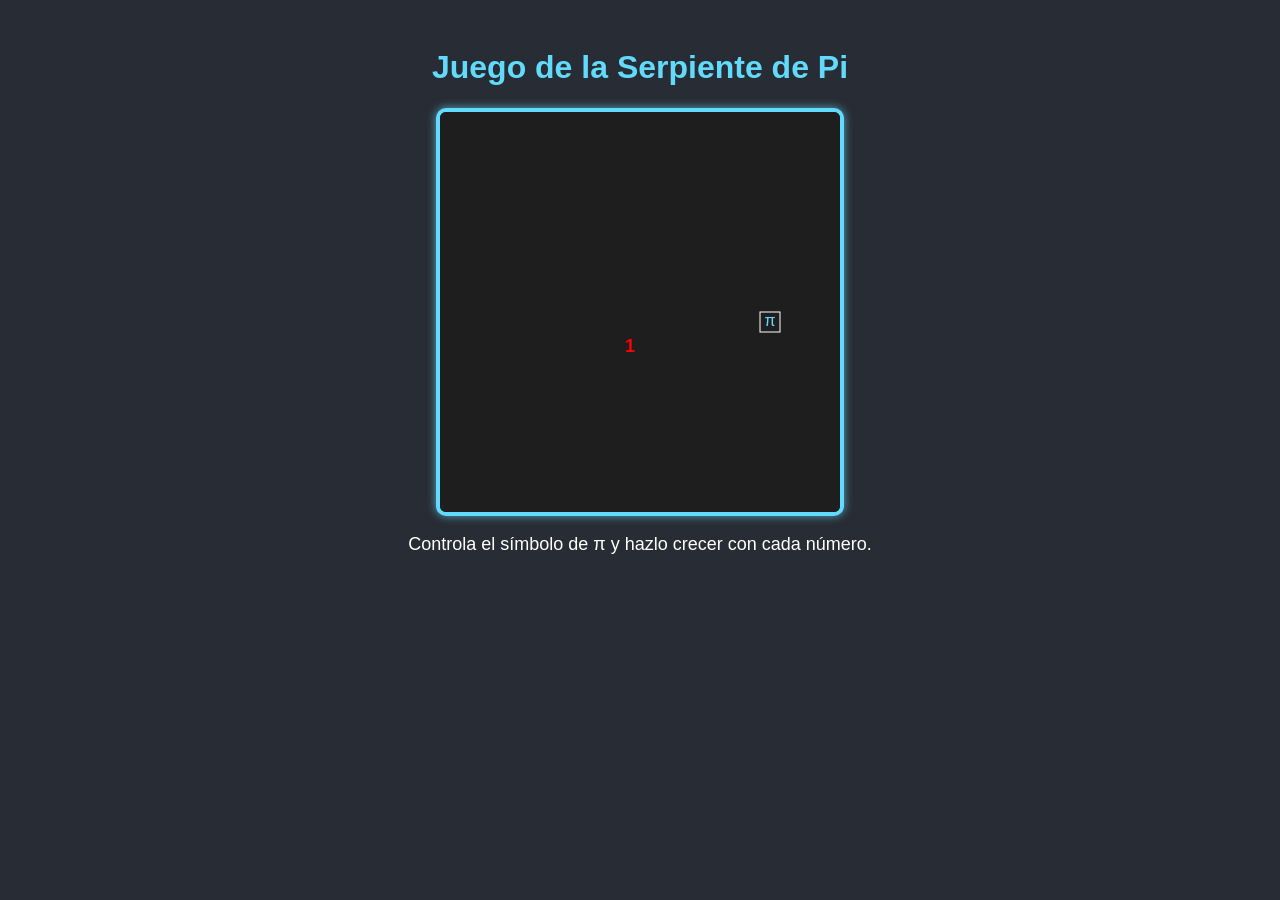
==== Snake.pi.html @ 7f3802c8 "Add files via upload" ====
<!DOCTYPE html>
<html lang="es">
<head>
    <meta charset="UTF-8">
    <meta name="viewport" content="width=device-width, initial-scale=1.0">
    <title>Juego de Pi Snake</title>
    <style>
        body {
            font-family: Arial, sans-serif;
            text-align: center;
            background-color: #282c34;
            color: white;
            padding: 20px;
        }
        h1 {
            color: #61dafb;
        }
        canvas {
            background: #1e1e1e;
            display: block;
            margin: auto;
            border: 4px solid #61dafb;
            border-radius: 10px;
            box-shadow: 0 0 10px rgba(97, 218, 251, 0.7);
        }
        p {
            font-size: 18px;
        }
    </style>
</head>
<body>
    <h1>Juego de la Serpiente de Pi</h1>
    <canvas id="gameCanvas" width="400" height="400"></canvas>
    <p>Controla el símbolo de π y hazlo crecer con cada número.</p>
    <script>
        const canvas = document.getElementById("gameCanvas");
        const ctx = canvas.getContext("2d");
        const gridSize = 20;
        let piDigits = "14159265358979323846";
        let piIndex = 0;
        let snake = [{ x: 200, y: 200 }];
        let direction = { x: gridSize, y: 0 };
        let food = generateFood();
        let speed = 200;
        let gameInterval;

        document.addEventListener("keydown", changeDirection);
        startGame();

        function startGame() {
            gameInterval = setInterval(updateGame, speed);
        }

        function updateGame() {
            let head = { x: snake[0].x + direction.x, y: snake[0].y + direction.y };
            
            // Traspaso de paredes
            if (head.x < 0) head.x = canvas.width - gridSize;
            if (head.x >= canvas.width) head.x = 0;
            if (head.y < 0) head.y = canvas.height - gridSize;
            if (head.y >= canvas.height) head.y = 0;
            
            snake.unshift(head);
            
            if (head.x === food.x && head.y === food.y) {
                piIndex++;
                food = generateFood();
                speed = Math.max(50, speed - 5); // Aumento progresivo de velocidad
                clearInterval(gameInterval);
                gameInterval = setInterval(updateGame, speed);
            } else {
                snake.pop();
            }
            
            if (checkCollision(head)) {
                resetGame();
            }
            
            drawGame();
        }

        function drawGame() {
            ctx.fillStyle = "#1e1e1e";
            ctx.fillRect(0, 0, canvas.width, canvas.height);
            
            ctx.fillStyle = "#61dafb";
            ctx.font = "16px Arial";
            ctx.textAlign = "center";
            ctx.textBaseline = "middle";
            
            snake.forEach((segment, index) => {
                ctx.fillText(index === 0 ? "π" : piDigits[(index - 1) % piDigits.length], segment.x + 10, segment.y + 10);
                ctx.strokeStyle = "#fff";
                ctx.strokeRect(segment.x, segment.y, gridSize, gridSize);
            });
            
            ctx.fillStyle = "red";
            ctx.font = "bold 18px Arial";
            ctx.fillText(piDigits[piIndex % piDigits.length], food.x + 10, food.y + 15);
        }

        function generateFood() {
            return {
                x: Math.floor(Math.random() * (canvas.width / gridSize)) * gridSize,
                y: Math.floor(Math.random() * (canvas.height / gridSize)) * gridSize
            };
        }

        function changeDirection(event) {
            const key = event.key;
            if (key === "ArrowUp" && direction.y === 0) {
                direction = { x: 0, y: -gridSize };
            } else if (key === "ArrowDown" && direction.y === 0) {
                direction = { x: 0, y: gridSize };
            } else if (key === "ArrowLeft" && direction.x === 0) {
                direction = { x: -gridSize, y: 0 };
            } else if (key === "ArrowRight" && direction.x === 0) {
                direction = { x: gridSize, y: 0 };
            }
        }

        function checkCollision(head) {
            return snake.some((seg, i) => i !== 0 && seg.x === head.x && seg.y === head.y);
        }

        function resetGame() {
            clearInterval(gameInterval);
            snake = [{ x: 200, y: 200 }];
            direction = { x: gridSize, y: 0 };
            piIndex = 0;
            speed = 200;
            food = generateFood();
            startGame();
        }
    </script>
</body>
</html>
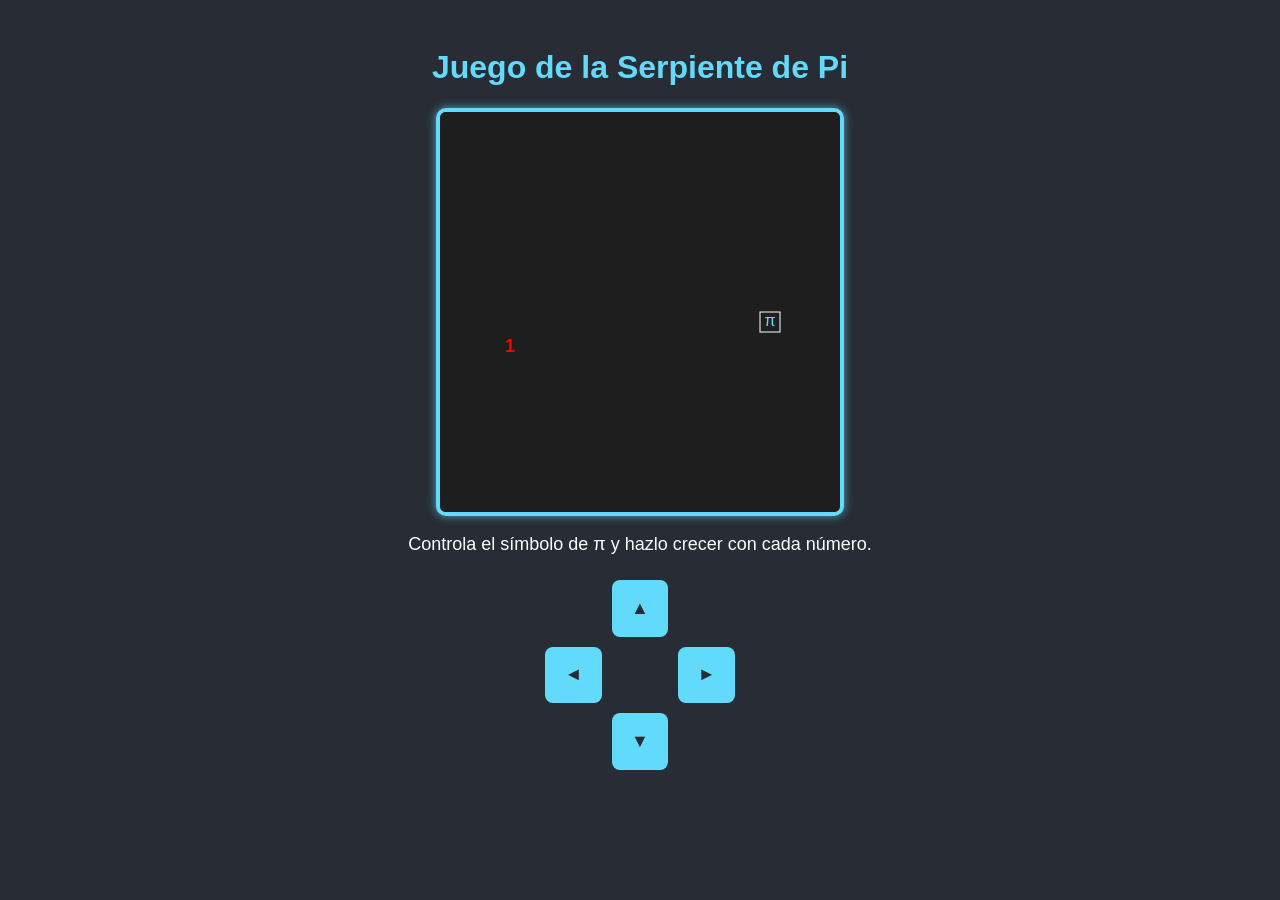
==== commit fc4c885f: "Add files via upload" ====
--- a/Snake.pi.html
+++ b/Snake.pi.html
@@ -25,13 +25,55 @@
         }
         p {
             font-size: 18px;
+            margin-bottom: 20px;
         }
+        
+        /* Estilos para los controles en pantalla (móvil) */
+        #controls {
+            display: grid;
+            grid-template-areas:
+                ". up ."
+                "left . right"
+                ". down .";
+            width: 200px;
+            height: 200px;
+            margin: 20px auto 0;
+            /* Solo visible en pantallas táctiles o si es necesario */
+        }
+        .control-button {
+            background-color: #61dafb;
+            color: #282c34;
+            border: none;
+            padding: 15px 0;
+            margin: 5px;
+            font-size: 18px;
+            font-weight: bold;
+            border-radius: 8px;
+            cursor: pointer;
+            transition: background-color 0.1s;
+            user-select: none; /* Evita que el texto sea seleccionado */
+        }
+        .control-button:active {
+            background-color: #3b9dbf;
+        }
+        #up { grid-area: up; }
+        #down { grid-area: down; }
+        #left { grid-area: left; }
+        #right { grid-area: right; }
     </style>
 </head>
 <body>
     <h1>Juego de la Serpiente de Pi</h1>
     <canvas id="gameCanvas" width="400" height="400"></canvas>
     <p>Controla el símbolo de π y hazlo crecer con cada número.</p>
+
+    <div id="controls">
+        <button id="up" class="control-button" data-direction="ArrowUp">▲</button>
+        <button id="left" class="control-button" data-direction="ArrowLeft">◄</button>
+        <button id="right" class="control-button" data-direction="ArrowRight">►</button>
+        <button id="down" class="control-button" data-direction="ArrowDown">▼</button>
+    </div>
+
     <script>
         const canvas = document.getElementById("gameCanvas");
         const ctx = canvas.getContext("2d");
@@ -44,7 +86,15 @@
         let speed = 200;
         let gameInterval;
 
+        // **Parte nueva:** Manejo de eventos de teclado y toque/clic
         document.addEventListener("keydown", changeDirection);
+        
+        // Asignar eventos de clic a los botones
+        document.querySelectorAll('.control-button').forEach(button => {
+            button.addEventListener('click', handleButtonClick);
+        });
+        // **Fin de parte nueva**
+
         startGame();
 
         function startGame() {
@@ -100,10 +150,14 @@
         }
 
         function generateFood() {
-            return {
-                x: Math.floor(Math.random() * (canvas.width / gridSize)) * gridSize,
-                y: Math.floor(Math.random() * (canvas.height / gridSize)) * gridSize
-            };
+            let newFood;
+            do {
+                newFood = {
+                    x: Math.floor(Math.random() * (canvas.width / gridSize)) * gridSize,
+                    y: Math.floor(Math.random() * (canvas.height / gridSize)) * gridSize
+                };
+            } while (snake.some(segment => segment.x === newFood.x && segment.y === newFood.y)); // Evita que la comida aparezca en la serpiente
+            return newFood;
         }
 
         function changeDirection(event) {
@@ -118,6 +172,14 @@
                 direction = { x: gridSize, y: 0 };
             }
         }
+        
+        // **Parte nueva:** Función para manejar el clic en los botones
+        function handleButtonClick(event) {
+            const key = event.currentTarget.dataset.direction;
+            // Simulamos el evento de teclado para reutilizar la lógica de changeDirection
+            changeDirection({ key: key });
+        }
+        // **Fin de parte nueva**
 
         function checkCollision(head) {
             return snake.some((seg, i) => i !== 0 && seg.x === head.x && seg.y === head.y);
@@ -134,4 +196,4 @@
         }
     </script>
 </body>
-</html>
+</html>
